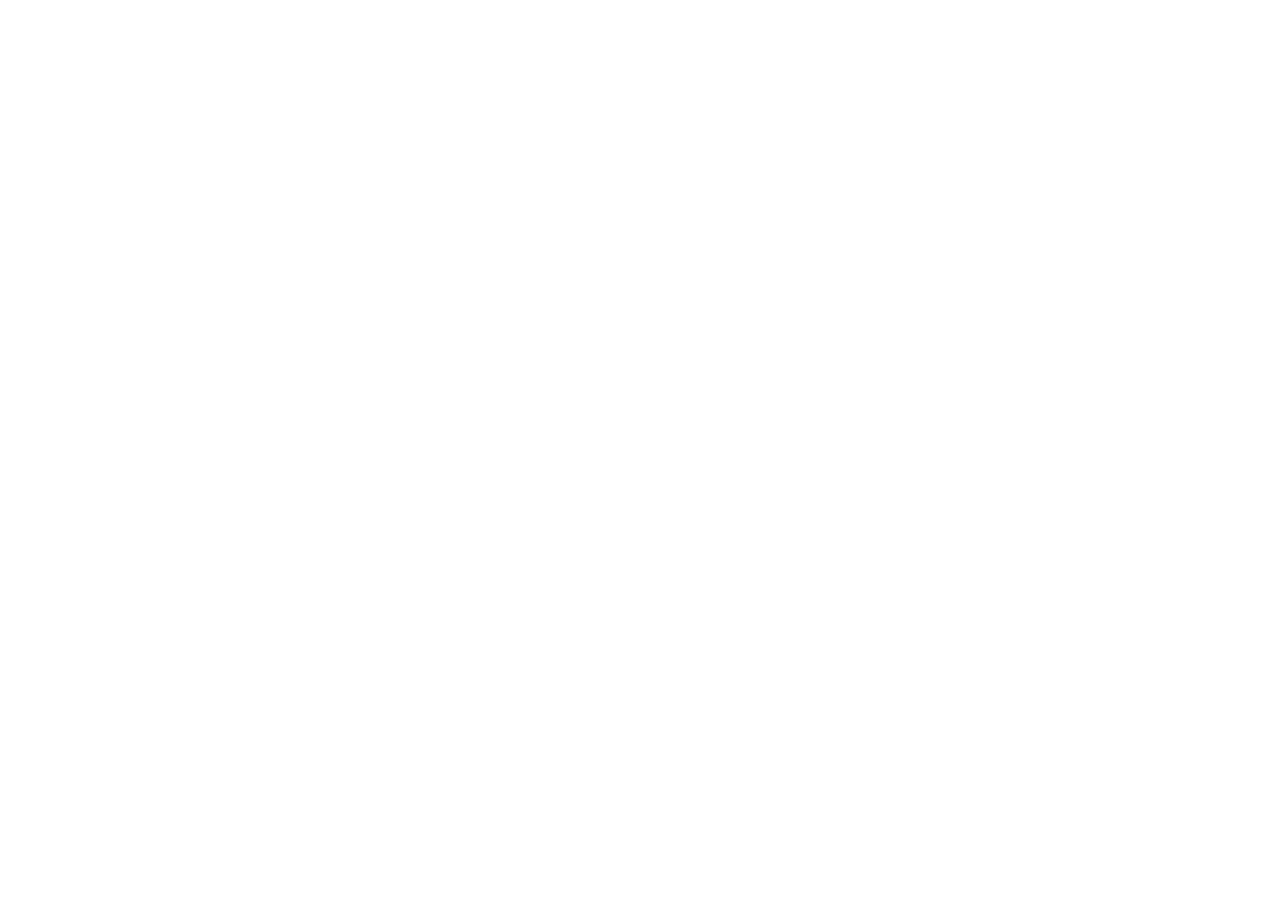
==== blog/emotional-intelligence.html @ 4556cdff "add emotional intelligence blog post" ====
<!DOCTYPE html>
<html lang="en">
  <head>
    <meta charset="UTF-8" />
    <meta name="viewport" content="width=device-width, initial-scale=1.0" />
    <link href="styles/main.css" rel="stylesheet" type="text/css" />
    <title>Emotional Intelligence</title>
  </head>
  <body></body>
</html>
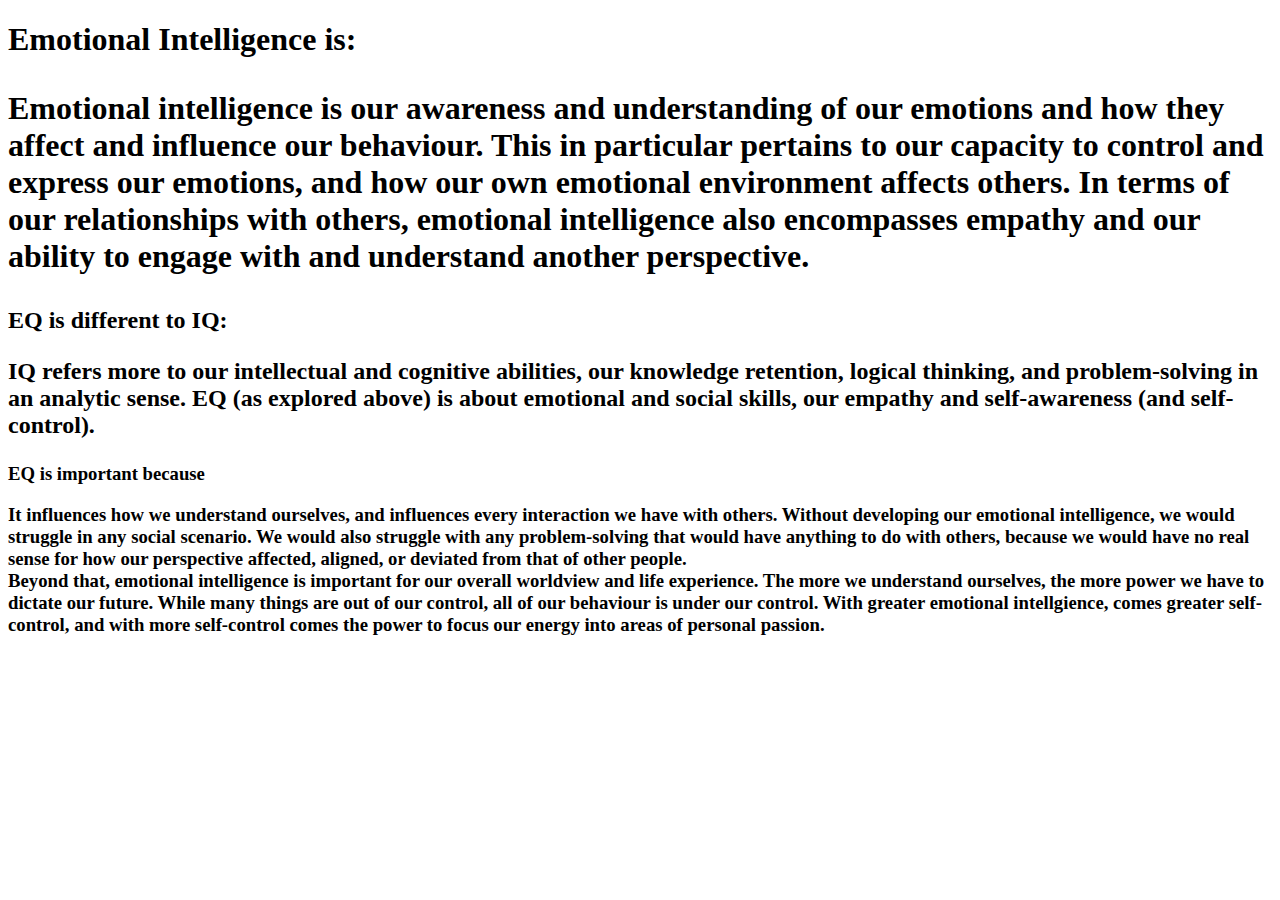
==== commit 15035827: "add emotional intelligence blog" ====
--- a/blog/emotional-intelligence.html
+++ b/blog/emotional-intelligence.html
@@ -3,8 +3,47 @@
   <head>
     <meta charset="UTF-8" />
     <meta name="viewport" content="width=device-width, initial-scale=1.0" />
-    <link href="styles/main.css" rel="stylesheet" type="text/css" />
+    <link href="./styles/main.css" rel="stylesheet" type="text/css" />
     <title>Emotional Intelligence</title>
   </head>
-  <body></body>
+  <body>
+    <h1>
+      <strong>Emotional Intelligence is:</strong>
+      <p>
+        Emotional intelligence is our awareness and understanding of our
+        emotions and how they affect and influence our behaviour. This in
+        particular pertains to our capacity to control and express our emotions,
+        and how our own emotional environment affects others. In terms of our
+        relationships with others, emotional intelligence also encompasses
+        empathy and our ability to engage with and understand another
+        perspective.
+      </p>
+    </h1>
+    <h2>
+      <strong>EQ is different to IQ:</strong>
+      <p>
+        IQ refers more to our intellectual and cognitive abilities, our
+        knowledge retention, logical thinking, and problem-solving in an
+        analytic sense. EQ (as explored above) is about emotional and social
+        skills, our empathy and self-awareness (and self-control).
+      </p>
+    </h2>
+    <h3>
+      <strong>EQ is important because</strong>
+      <p>
+        It influences how we understand ourselves, and influences every
+        interaction we have with others. Without developing our emotional
+        intelligence, we would struggle in any social scenario. We would also
+        struggle with any problem-solving that would have anything to do with
+        others, because we would have no real sense for how our perspective
+        affected, aligned, or deviated from that of other people. <br />Beyond
+        that, emotional intelligence is important for our overall worldview and
+        life experience. The more we understand ourselves, the more power we
+        have to dictate our future. While many things are out of our control,
+        all of our behaviour is under our control. With greater emotional
+        intellgience, comes greater self-control, and with more self-control
+        comes the power to focus our energy into areas of personal passion.
+      </p>
+    </h3>
+  </body>
 </html>
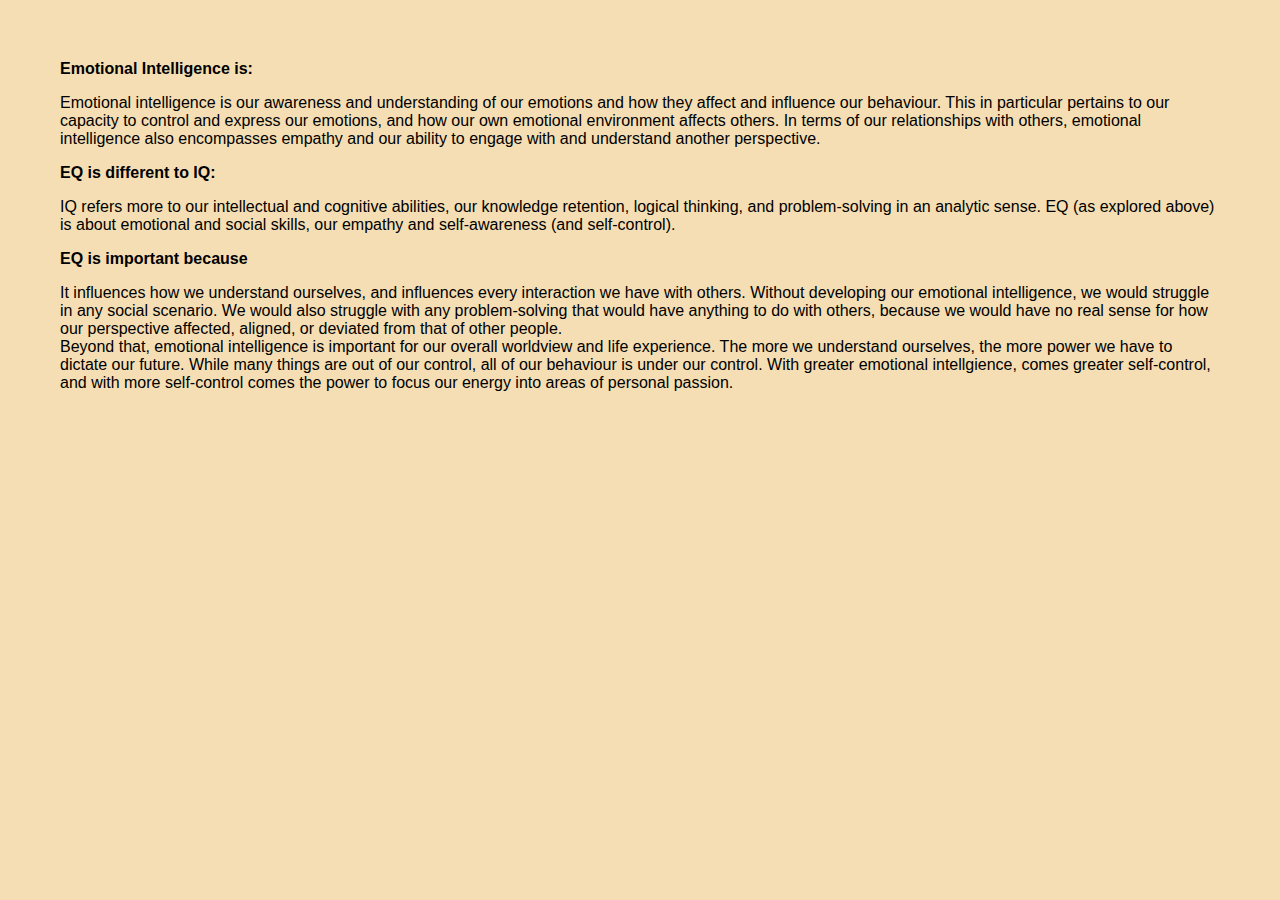
==== commit b268d7c6: "add emotional intelligence blog style" ====
--- a/blog/emotional-intelligence.html
+++ b/blog/emotional-intelligence.html
@@ -3,47 +3,40 @@
   <head>
     <meta charset="UTF-8" />
     <meta name="viewport" content="width=device-width, initial-scale=1.0" />
-    <link href="./styles/main.css" rel="stylesheet" type="text/css" />
+    <link href="../styles/main.css" rel="stylesheet" type="text/css" />
     <title>Emotional Intelligence</title>
   </head>
   <body>
-    <h1>
-      <strong>Emotional Intelligence is:</strong>
-      <p>
-        Emotional intelligence is our awareness and understanding of our
-        emotions and how they affect and influence our behaviour. This in
-        particular pertains to our capacity to control and express our emotions,
-        and how our own emotional environment affects others. In terms of our
-        relationships with others, emotional intelligence also encompasses
-        empathy and our ability to engage with and understand another
-        perspective.
-      </p>
-    </h1>
-    <h2>
-      <strong>EQ is different to IQ:</strong>
-      <p>
-        IQ refers more to our intellectual and cognitive abilities, our
-        knowledge retention, logical thinking, and problem-solving in an
-        analytic sense. EQ (as explored above) is about emotional and social
-        skills, our empathy and self-awareness (and self-control).
-      </p>
-    </h2>
-    <h3>
-      <strong>EQ is important because</strong>
-      <p>
-        It influences how we understand ourselves, and influences every
-        interaction we have with others. Without developing our emotional
-        intelligence, we would struggle in any social scenario. We would also
-        struggle with any problem-solving that would have anything to do with
-        others, because we would have no real sense for how our perspective
-        affected, aligned, or deviated from that of other people. <br />Beyond
-        that, emotional intelligence is important for our overall worldview and
-        life experience. The more we understand ourselves, the more power we
-        have to dictate our future. While many things are out of our control,
-        all of our behaviour is under our control. With greater emotional
-        intellgience, comes greater self-control, and with more self-control
-        comes the power to focus our energy into areas of personal passion.
-      </p>
-    </h3>
+    <strong>Emotional Intelligence is:</strong>
+    <p>
+      Emotional intelligence is our awareness and understanding of our emotions
+      and how they affect and influence our behaviour. This in particular
+      pertains to our capacity to control and express our emotions, and how our
+      own emotional environment affects others. In terms of our relationships
+      with others, emotional intelligence also encompasses empathy and our
+      ability to engage with and understand another perspective.
+    </p>
+    <strong>EQ is different to IQ:</strong>
+    <p>
+      IQ refers more to our intellectual and cognitive abilities, our knowledge
+      retention, logical thinking, and problem-solving in an analytic sense. EQ
+      (as explored above) is about emotional and social skills, our empathy and
+      self-awareness (and self-control).
+    </p>
+    <strong>EQ is important because</strong>
+    <p>
+      It influences how we understand ourselves, and influences every
+      interaction we have with others. Without developing our emotional
+      intelligence, we would struggle in any social scenario. We would also
+      struggle with any problem-solving that would have anything to do with
+      others, because we would have no real sense for how our perspective
+      affected, aligned, or deviated from that of other people. <br />Beyond
+      that, emotional intelligence is important for our overall worldview and
+      life experience. The more we understand ourselves, the more power we have
+      to dictate our future. While many things are out of our control, all of
+      our behaviour is under our control. With greater emotional intellgience,
+      comes greater self-control, and with more self-control comes the power to
+      focus our energy into areas of personal passion.
+    </p>
   </body>
 </html>
--- a/styles/main.css
+++ b/styles/main.css
@@ -0,0 +1,172 @@
+body {
+  font-family: Helvetica, sans-serif;
+  color: rgb(0, 0, 0);
+  background-color: wheat;
+  padding: 30px;
+  margin: 30px;
+}
+
+img {
+  max-height: 100%;
+  height: auto;
+  width: 100px;
+  object-fit: cover;
+}
+
+a {
+  text-decoration: none;
+  color: #000;
+}
+
+h3,
+h2 {
+  font-family: Helvetica, serif;
+  font-size: 26px;
+}
+
+.blog-p {
+  padding-right: 15px;
+  font-size: 16px;
+  width: 120px;
+}
+
+.flex-container {
+  display: flex;
+  margin: 20px;
+  padding: 20px;
+  flex-wrap: wrap;
+  align-content: center;
+}
+
+.box1,
+.box2,
+.box3,
+.box4,
+.box5 {
+  flex: 1;
+}
+
+.list {
+  font-family: Helvetica;
+  padding: 20px;
+  display: flex;
+}
+
+footer {
+  font-size: 10px;
+  font-family: Helvetica;
+}
+
+.card {
+  background-color: wheat;
+  border: 3px solid black;
+  border-radius: 15px;
+  display: flex;
+  flex-direction: row-reverse;
+  height: 100px;
+  gap: 15px;
+  padding: 15px;
+  align-items: center;
+  justify-content: space-between;
+}
+
+.card-container {
+  display: flex;
+  flex-direction: column;
+  gap: 15px;
+  max-width: 100%;
+  flex-wrap: wrap;
+  align-content: center;
+}
+
+@media only screen and (max-width: 600px) {
+  .card-container {
+    width: 100%;
+    margin: 0;
+  }
+}
+
+.intro {
+  border: 5px solid #04360f;
+  display: flex;
+  flex-direction: column;
+  align-items: center;
+  padding: 15px;
+}
+
+.blog-posts {
+  font-family: Helvetica, sans-serif;
+  padding: 25px;
+  margin: 25px;
+}
+
+#about-me {
+  font-family: Helvetica, sans-serif;
+  color: #000000;
+  background-color: wheat;
+  padding: 15px;
+}
+
+.screenshot1 {
+  height: 250px;
+  width: 450px;
+  padding: 20px;
+}
+
+.screenshot2 {
+  height: 150px;
+  width: 550px;
+  padding: 20px;
+}
+
+.screenshot3 {
+  height: 200px;
+  width: 750px;
+  padding: 20px;
+}
+
+.container {
+  display: flex;
+  padding: 25px;
+  margin: 25px;
+}
+
+#books {
+  max-width: 100%;
+  max-height: 100%;
+  display: flex;
+  flex-direction: row;
+  align-items: right;
+  border-radius: 50%;
+}
+
+.box {
+  margin: auto;
+  flex-wrap: wrap;
+  background-color: wheat;
+  border: 4px solid black;
+  border-radius: 15px;
+  display: flex;
+  flex-direction: row-reverse;
+  height: 200px;
+  gap: 15px;
+  width: 400px;
+  align-items: center;
+  justify-content: space-between;
+}
+
+@media only screen and (min-width: 320px) {
+  body {
+    font-size: 12px;
+  }
+}
+@media only screen and (min-width: 768px) {
+  body {
+    font-size: 14px;
+  }
+}
+@media only screen and (min-width: 1024px) {
+  body {
+    font-size: 16px;
+  }
+}
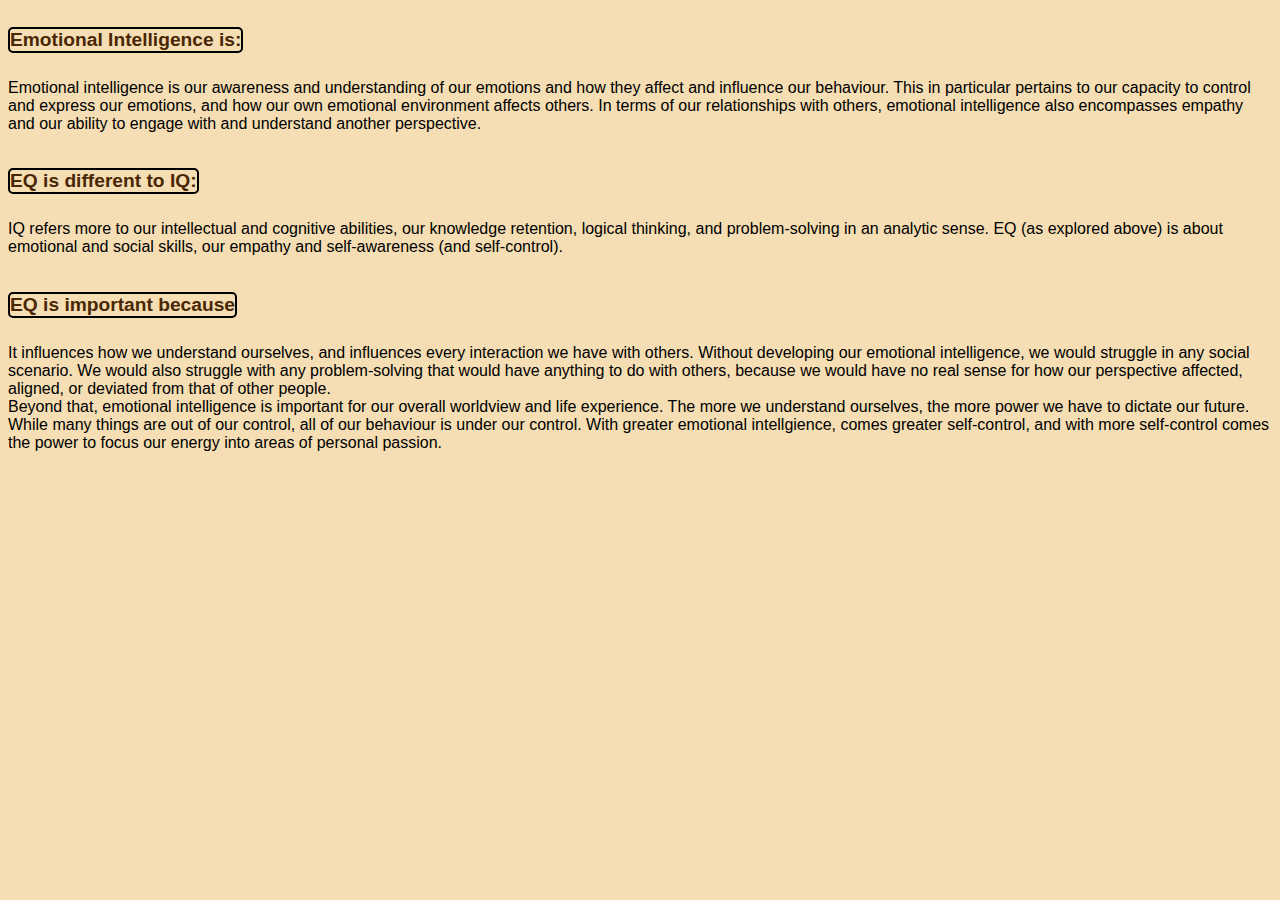
==== commit 85d10a35: "add style to questions in blogs" ====
--- a/blog/emotional-intelligence.html
+++ b/blog/emotional-intelligence.html
@@ -7,7 +7,7 @@
     <title>Emotional Intelligence</title>
   </head>
   <body>
-    <strong>Emotional Intelligence is:</strong>
+    <p class="question">Emotional Intelligence is:</p>
     <p>
       Emotional intelligence is our awareness and understanding of our emotions
       and how they affect and influence our behaviour. This in particular
@@ -16,14 +16,14 @@
       with others, emotional intelligence also encompasses empathy and our
       ability to engage with and understand another perspective.
     </p>
-    <strong>EQ is different to IQ:</strong>
+    <p class="question">EQ is different to IQ:</p>
     <p>
       IQ refers more to our intellectual and cognitive abilities, our knowledge
       retention, logical thinking, and problem-solving in an analytic sense. EQ
       (as explored above) is about emotional and social skills, our empathy and
       self-awareness (and self-control).
     </p>
-    <strong>EQ is important because</strong>
+    <p class="question">EQ is important because</p>
     <p>
       It influences how we understand ourselves, and influences every
       interaction we have with others. Without developing our emotional
--- a/styles/main.css
+++ b/styles/main.css
@@ -2,8 +2,6 @@
   font-family: Helvetica, sans-serif;
   color: rgb(0, 0, 0);
   background-color: wheat;
-  padding: 30px;
-  margin: 30px;
 }
 
 img {
@@ -30,20 +28,26 @@
   width: 120px;
 }
 
-.flex-container {
-  display: flex;
-  margin: 20px;
-  padding: 20px;
-  flex-wrap: wrap;
-  align-content: center;
+.question {
+  font-size: 1.2em;
+  font-weight: bold;
+  color: #4a2704;
+  margin-bottom: 10px;
+  border: 2px solid #000000;
+  border-radius: 5px;
+  display: inline-block;
 }
 
-.box1,
-.box2,
-.box3,
-.box4,
-.box5 {
-  flex: 1;
+.image-container {
+  text-align: center;
+  margin-bottom: 20px;
+  display: inline-block;
+  margin-right: 20px;
+}
+
+.image-caption {
+  font-style: italic;
+  font-size: 0.9em;
 }
 
 .list {
@@ -68,12 +72,14 @@
   padding: 15px;
   align-items: center;
   justify-content: space-between;
+  max-width: 300px;
 }
 
 .card-container {
   display: flex;
-  flex-direction: column;
+  flex-direction: row;
   gap: 15px;
+  justify-content: space-around;
   max-width: 100%;
   flex-wrap: wrap;
   align-content: center;
@@ -100,13 +106,6 @@
   margin: 25px;
 }
 
-#about-me {
-  font-family: Helvetica, sans-serif;
-  color: #000000;
-  background-color: wheat;
-  padding: 15px;
-}
-
 .screenshot1 {
   height: 250px;
   width: 450px;
@@ -131,6 +130,10 @@
   margin: 25px;
 }
 
+#about-me {
+  font-weight: bold;
+}
+
 #books {
   max-width: 100%;
   max-height: 100%;
@@ -140,24 +143,15 @@
   border-radius: 50%;
 }
 
-.box {
-  margin: auto;
-  flex-wrap: wrap;
-  background-color: wheat;
-  border: 4px solid black;
-  border-radius: 15px;
-  display: flex;
-  flex-direction: row-reverse;
-  height: 200px;
-  gap: 15px;
-  width: 400px;
-  align-items: center;
-  justify-content: space-between;
-}
-
 @media only screen and (min-width: 320px) {
   body {
     font-size: 12px;
+  }
+  .container {
+    display: flex;
+    flex-direction: column;
+    padding: 8px;
+    margin: 8px;
   }
 }
 @media only screen and (min-width: 768px) {
